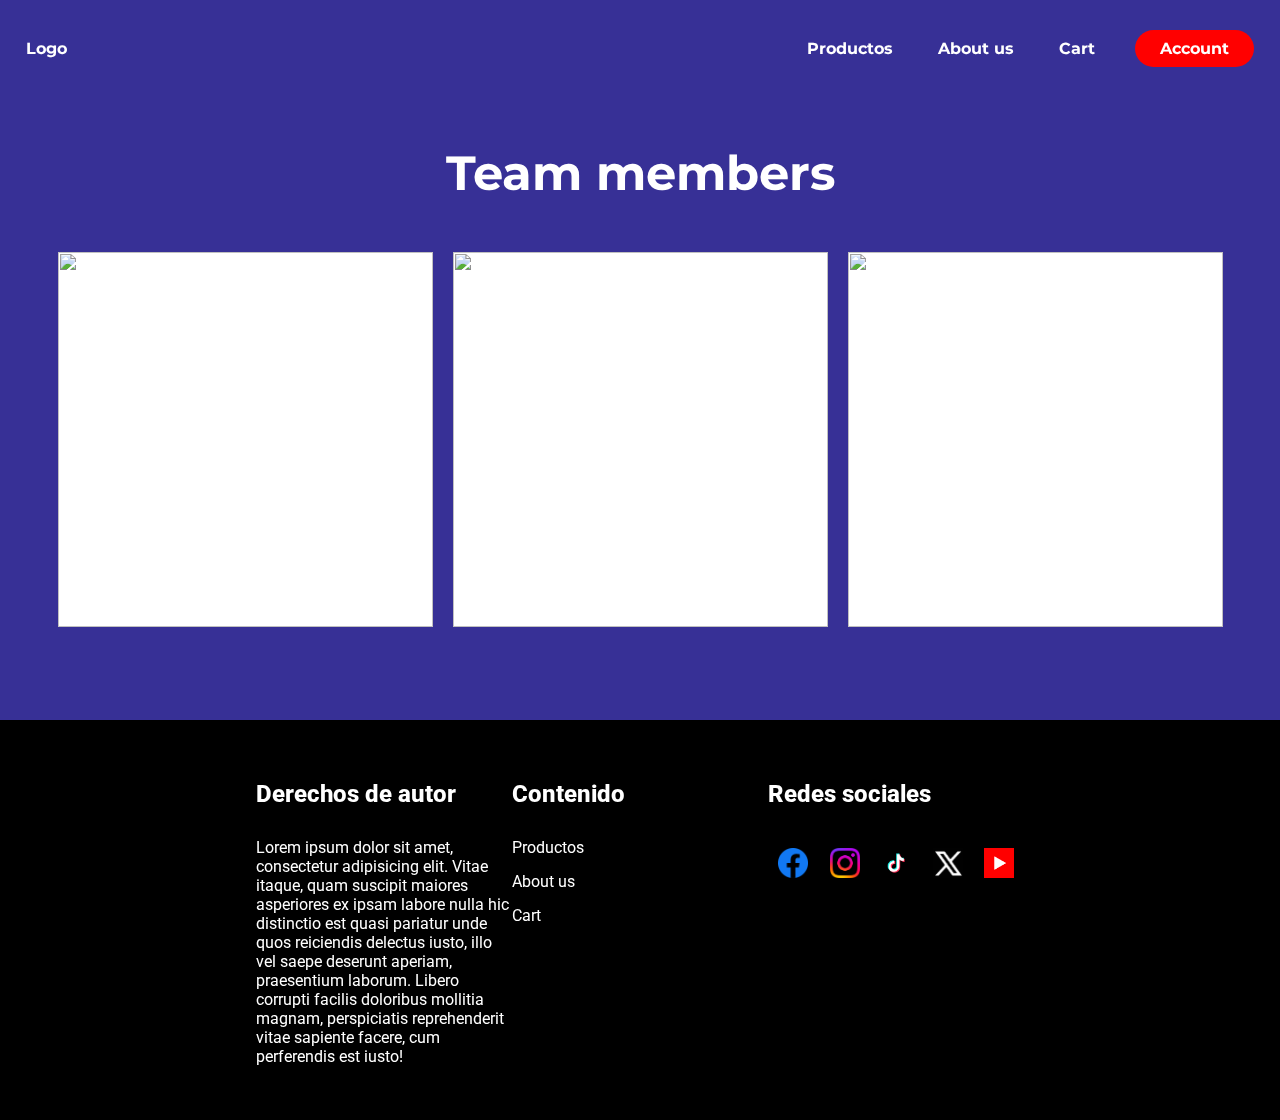
==== pages/abousUs.html @ 52f65c1a "Realizados cambios de diseño, se modificó el funcionamiento de la navBar y se añadió pagina de nosot" ====
<!DOCTYPE html>
<html lang="en">
<head>
    <meta charset="UTF-8">
    <meta name="viewport" content="width=device-width, initial-scale=1.0">
    <link rel="stylesheet" href="../css/style.css">
    <title>Document</title>
</head>
<body>
    <header>

        <nav class="navBar">
            <div class="logo_empresa"><a href="../index.html">Logo</a></div>
            <ul class="nav_links">
                <li><a href="products.html">Productos</a></li>
                <li><a href="abousUs.html">About us</a></li>
                <li><a href="">Cart</a></li>
            </ul>
            <a href="cuenta.html" class="boton">Account</a>
        </nav>

    </header>

    <main>
        <section>
            <div class="tarjetas_equipo">
                <h1>Team members</h1>
                <div class="presentation_card_container">
                    <div class="box">
                        <div class="img_box">
                            <img src="https://encrypted-tbn0.gstatic.com/images?q=tbn:ANd9GcQS2SMlEjvmk58YJ89lXC7UAzcctF4Ut7g69g&usqp=CAU" alt="">
                        </div>
                        <div class="content">
                            <div class="content_box">
                                <h2>Nombre</h2>
                                <p>Lorem ipsum dolor sit amet consectetur adipisicing elit. Provident quam porro consectetur distinctio quas ea voluptate libero tenetur et.</p>
                            </div>
                        </div>
                    </div>
                    <div class="box">
                        <div class="img_box">
                            <img src="https://cdn.openart.ai/uploads/image_random_kl21BrQ9_1667612486229_1024.webp" alt="">
                        </div>
                        <div class="content">
                            <div>
                                <h2>Nombre</h2>
                                <p>Lorem ipsum dolor sit amet consectetur adipisicing elit. Provident quam porro consectetur distinctio quas ea voluptate libero tenetur et.</p>
                            </div>
                        </div>
                    </div>
                    <div class="box">
                        <div class="img_box">
                            <img src="https://media.istockphoto.com/id/1424988699/photo/businessman-contemplating-in-the-office-looking-through-the-window.jpg?s=170667a&w=0&k=20&c=N4mRFlt4m9FwratEXsaqLNhkTFEIcZmnHXhnZIQKTY0=" alt="">
                        </div>
                        <div class="content">
                            <div>
                                <h2>Nombre</h2>
                                <p>Lorem ipsum dolor sit amet consectetur adipisicing elit. Provident quam porro consectetur distinctio quas ea voluptate libero tenetur et.</p>
                            </div>
                        </div>
                    </div>
                    
                </div>
            </div>
        </section>


        <div class="control_del_footer"></div>
    </main>

    <footer>
        <div class="zona_footer">
            <h2>Derechos de autor</h2>
            <p>Lorem ipsum dolor sit amet, consectetur adipisicing elit. Vitae itaque, quam suscipit maiores asperiores ex ipsam labore nulla hic distinctio est quasi pariatur unde quos reiciendis delectus iusto, illo vel saepe deserunt aperiam, praesentium laborum. Libero corrupti facilis doloribus mollitia magnam, perspiciatis reprehenderit vitae sapiente facere, cum perferendis est iusto!</p>
        </div>

        <div class="zona_footer">
            <h2>Contenido</h2>
            <nav class="navBar_footer">
                <ul class="nav_links_footer">
                    <li><a href="">Productos</a></li>
                    <li><a href="">About us</a></li>
                    <li><a href="">Cart</a></li>
                </ul>
            </nav>
        </div>

        <div class="zona_footer">
            <h2>Redes sociales</h2>
            <div class="contenedor_redes">
                <a href="" class="redsocial_fb"></a>
                <a href="" class="redsocial_ig"></a>
                <a href="" class="redsocial_tiktok"></a>
                <a href="" class="redsocial_x"></a>
                <a href="" class="redsocial_yt"></a>
            </div>
        </div>
    </footer>

    <script src="../js/script.js"></script>
</body>
</html>
---- css/style.css ----
@charset "UTF-8";
@import url("https://fonts.googleapis.com/css2?family=Montserrat:ital,wght@0,100;0,200;0,300;0,400;0,500;0,600;0,700;0,800;0,900;1,100;1,200;1,300;1,400;1,500;1,600;1,700;1,800;1,900&display=swap");
@import url("https://fonts.googleapis.com/css2?family=Raleway:ital,wght@0,100;0,200;0,300;0,400;0,500;0,600;0,700;0,800;0,900;1,100;1,200;1,300;1,400;1,500;1,600;1,700;1,800;1,900&display=swap");
@import url("https://fonts.googleapis.com/css2?family=Roboto:ital,wght@0,100;0,300;0,400;1,100&display=swap");
* {
  box-sizing: border-box;
  margin: 0;
  padding: 0;
  background-color: rgb(255, 255, 255);
  color: rgb(0, 0, 0);
}

main {
  min-height: 100vh;
  margin-bottom: -400px;
}

a, li {
  text-decoration: none;
  list-style: none;
  background-color: transparent;
  color: white;
}

.boton {
  background-color: red;
  padding: 9px 25px;
  border-radius: 50px;
  color: white;
  border: none;
  transition: all 0.3s ease 0s;
  font-family: "Montserrat", sans-serif;
}
.boton:hover {
  background-color: rgb(255, 82, 82);
}

.sticky_navbar {
  background-color: rgb(249, 217, 253);
  padding: 15px 2%;
}
.sticky_navbar li {
  color: black;
}
.sticky_navbar li a {
  color: black;
}
.sticky_navbar li a:hover {
  color: rgb(153, 87, 87);
}

header {
  content: "";
}
header nav {
  position: fixed;
  top: 0;
  width: 100%;
  display: flex;
  justify-content: flex-end;
  align-items: center;
  padding: 30px 2%;
  font-weight: bold;
  font-size: 16px;
  font-family: "Montserrat", sans-serif;
  background-color: transparent;
  transition: 0.6s;
  z-index: 10000;
}
header nav .logo_empresa {
  cursor: pointer;
  margin-right: auto;
  background-color: transparent;
}
header nav .nav_links {
  background-color: transparent;
  margin-right: 20px;
}
header nav .nav_links li {
  display: inline-block;
  padding: 0 20px;
}
header nav .nav_links li a {
  transition: all 0.3s ease 0s;
}
header nav .nav_links li a:hover {
  color: rgb(153, 87, 87);
}

.header_principal {
  background: url(../img/Glass.png);
  background-position: center;
  background-repeat: no-repeat;
  width: 100%;
  height: 95vh;
  padding: 13% 0;
  display: flex;
  justify-content: start;
  font-family: "Raleway", sans-serif;
}
.header_principal .text_container {
  background-color: transparent;
  width: 25%;
  height: 30vh;
  margin-left: 20%;
}
.header_principal .text_container .producto_principal {
  font-size: 70px;
  font-weight: 400;
  background-color: transparent;
  color: white;
  margin-bottom: 20px;
}
.header_principal .text_container .literal_linea {
  width: 100%;
  height: 2px;
  background-color: red;
  margin-bottom: 20px;
}
.header_principal .text_container .descripción_tienda {
  font-size: 40px;
  font-weight: lighter;
  background-color: transparent;
  color: white;
}

.categoria {
  display: flex;
  flex-direction: column;
  width: 100%;
  justify-content: start;
  text-align: center;
  font-family: "Montserrat", sans-serif;
  padding: 3% 2%;
  gap: 50px;
}
.categoria .contenedor_tarjetas {
  display: flex;
  flex-direction: row;
  flex-wrap: wrap;
  width: 100%;
  height: auto;
  justify-content: center;
  background-color: transparent;
  text-align: center;
  gap: 20px;
  font-family: "Raleway", sans-serif;
}
.categoria .contenedor_tarjetas .tarjeta {
  display: flex;
  position: relative;
  flex-direction: column;
  background-color: transparent;
  justify-content: space-between;
  padding: 0;
  width: 300px;
  height: 480px;
  border-radius: 15px;
  box-shadow: 0 0 14px rgba(0, 0, 0, 0.4);
  overflow: hidden;
}
.categoria .contenedor_tarjetas .tarjeta .imagen_producto {
  width: 100%;
  height: auto;
}
.categoria .contenedor_tarjetas .tarjeta h2, .categoria .contenedor_tarjetas .tarjeta p, .categoria .contenedor_tarjetas .tarjeta h3 {
  background-color: transparent;
}
.categoria .contenedor_tarjetas .tarjeta .producto {
  display: flex;
  flex-direction: column;
  gap: 10px 0;
  font-size: 14px;
  font-weight: 400;
  line-height: 20px;
  letter-spacing: 0.1px;
}
.categoria .contenedor_tarjetas .tarjeta .valoracion {
  display: inline-flex;
  justify-content: space-evenly;
  align-content: center;
  align-items: center;
}
.categoria .contenedor_tarjetas .tarjeta .valoracion .precio {
  font-family: "Montserrat", sans-serif;
  font-weight: 350;
}
.categoria .contenedor_tarjetas .tarjeta .valoracion i {
  color: gold;
}
.categoria .contenedor_tarjetas .tarjeta button:not(.favoritos) {
  position: relative;
  width: 100%;
  height: 10%;
  bottom: 0;
  background-color: red;
  font-family: "Raleway", sans-serif;
  border: none;
  color: white;
  font-size: 20px;
  font-weight: 500px;
  cursor: pointer;
  z-index: 10;
}
.categoria .contenedor_tarjetas .tarjeta button:not(.favoritos):hover ~ .opciones_carrito {
  transform: translateY(-48px);
}
.categoria .contenedor_tarjetas .tarjeta .opciones_carrito {
  position: absolute;
  width: 100%;
  height: 15%;
  bottom: 0;
  padding: 0;
  display: flex;
  justify-content: center;
  transform: translateY(30px);
  box-shadow: 0 0 14px rgba(0, 0, 0, 0.4);
  transition: all 0.3s ease-in-out;
}
.categoria .contenedor_tarjetas .tarjeta .opciones_carrito .contenedor {
  display: flex;
  width: 100%;
  justify-content: space-evenly;
  align-items: center;
  background-color: transparent;
}
.categoria .contenedor_tarjetas .tarjeta .opciones_carrito .contenedor .favoritos {
  width: 30%;
  border: none;
  cursor: pointer;
  display: inline-flex;
  justify-content: center;
}
.categoria .contenedor_tarjetas .tarjeta .opciones_carrito .contenedor .favoritos i {
  color: grey;
  display: flex;
  text-align: center;
  justify-content: center;
  align-items: center;
  width: 40px;
  height: 40px;
  border: 1px solid rgb(194, 194, 194);
  background-color: rgba(194, 194, 194, 0.384);
}
.categoria .contenedor_tarjetas .tarjeta .opciones_carrito .contenedor .cantidad {
  width: 40%;
  justify-content: space-between;
  display: inline-flex;
}
.categoria .contenedor_tarjetas .tarjeta .opciones_carrito .contenedor .cantidad .mas, .categoria .contenedor_tarjetas .tarjeta .opciones_carrito .contenedor .cantidad .menos, .categoria .contenedor_tarjetas .tarjeta .opciones_carrito .contenedor .cantidad .numero {
  color: black;
  display: flex;
  text-align: center;
  justify-content: center;
  align-items: center;
  width: 40px;
  height: 40px;
  border: 1px solid rgb(194, 194, 194);
}
.categoria .contenedor_tarjetas .tarjeta .opciones_carrito .contenedor .cantidad .mas, .categoria .contenedor_tarjetas .tarjeta .opciones_carrito .contenedor .cantidad .menos {
  background-color: rgba(194, 194, 194, 0.384);
}
.categoria .contenedor_tarjetas .tarjeta .opciones_carrito:hover {
  transform: translateY(-48px);
}

.slogan_1 {
  background: url(../img/Vaina.png);
  background-repeat: no-repeat;
  background-position: center;
  position: relative;
  display: flex;
  justify-content: center;
  align-items: center;
  text-align: center;
  padding: 0 20rem;
  width: 100%;
  height: 500px;
}
.slogan_1 .frase_1 {
  background-color: transparent;
  font-family: "Raleway", sans-serif;
  font-weight: lighter;
  font-size: 40px;
  color: white;
  z-index: 1000;
  filter: drop-shadow(0 0 15px rgb(0, 0, 0));
}
.slogan_1 .frase_1 i {
  background-color: transparent;
  color: white;
}
.slogan_1::before {
  content: "";
  position: absolute;
  width: 100%;
  height: 100%;
  background: linear-gradient(to top right, red, blue);
  opacity: 0.3;
}

.detalles_empresa {
  display: grid;
  position: relative;
  width: 100%;
  grid-template-areas: "tituloCategoria beneficio";
  font-family: "Roboto", sans-serif;
  text-align: center;
}
.detalles_empresa h3, .detalles_empresa h2, .detalles_empresa p {
  background: transparent;
  color: white;
  filter: drop-shadow(0 0 15px black);
}
.detalles_empresa h3, .detalles_empresa h2 {
  font-size: 30px;
  font-weight: 400;
}
.detalles_empresa p {
  font-weight: lighter;
  font-size: 25px;
}
.detalles_empresa .titulo_categoria {
  background: url("https://cdn.shopify.com/s/files/1/0229/0839/files/Untitled_design_2fbf6ff5-8a54-45aa-b5b4-992118d4e2f4.jpg?v=1617647345&width=1024");
  background-size: cover;
  background-position: center;
  display: flex;
  flex-direction: column;
  justify-content: center;
  align-items: center;
  width: 100%;
  height: 100%;
  padding: 5rem;
  grid-area: tituloCategoria;
}
.detalles_empresa .beneficios {
  background: red;
  display: flex;
  flex-direction: column;
  justify-content: space-between;
  align-items: center;
  align-content: center;
  width: 100%;
  height: 100%;
  grid-area: beneficio;
}
.detalles_empresa .beneficios .cajita_de_beneficios_1 {
  display: flex;
  flex-direction: column;
  justify-content: center;
  align-items: center;
  width: 100%;
  height: 100%;
  background: url("https://cdn.shopify.com/s/files/1/0229/0839/files/MejoresProductosVenderOnline.png?format=webp&v=1673300858");
  background-size: cover;
  background-position: center;
  gap: 20px;
  padding: 3rem;
}
.detalles_empresa .beneficios .cajita_de_beneficios_2 {
  display: flex;
  flex-direction: column;
  justify-content: center;
  align-items: center;
  width: 100%;
  height: 100%;
  background: url("https://cdn.shopify.com/s/files/1/0229/0839/files/productos-para-vender.jpg?v=1641553675");
  background-size: cover;
  background-position: center;
  gap: 20px;
  padding: 3rem;
}
.detalles_empresa .beneficios .cajita_de_beneficios_3 {
  display: flex;
  flex-direction: column;
  justify-content: center;
  align-items: center;
  width: 100%;
  height: 100%;
  background: url("https://www.neolo.com/blog/wp-content/uploads/2020/08/Que-es-la-fotograf%C3%ADa-de-productos-1024x586.jpg");
  background-size: cover;
  background-position: center;
  gap: 20px;
  padding: 3rem;
}

.cosas_interesantes {
  background-color: rgba(179, 179, 179, 0.4);
  width: 100%;
  height: auto;
}
.cosas_interesantes h2 {
  background-color: transparent;
}

.main_cuenta {
  display: flex;
  justify-content: center;
  align-items: center;
  flex-direction: column;
  background: url("https://3.bp.blogspot.com/-hNWh6ShDJGs/XFUltMH2fsI/AAAAAAAABz0/_UwOXZDl3ZEtejlpgFQoUBJ_rjt3O9ipgCKgBGAs/w1920-h1080-c/mountains-fog-landscape-scenery-16-4K.jpg");
  min-height: 100%;
  padding: 10%;
  font-family: "Raleway", sans-serif;
}
.main_cuenta::after {
  content: "";
  position: absolute;
  width: 100%;
  height: 100%;
  top: 0;
}
.main_cuenta form {
  background: white;
  display: flex;
  align-items: center;
  justify-content: center;
  flex-direction: column;
  padding: 0 50px;
  height: 100%;
  text-align: center;
}
.main_cuenta form input {
  background: rgba(202, 202, 202, 0.5);
  padding: 12px 15px;
  margin: 8px 15px;
  width: 100%;
  border-radius: 5px;
  border: none;
  outline: none;
}
.main_cuenta form h1 {
  font-weight: bold;
  margin: 0;
}
.main_cuenta form p {
  font-size: 14px;
  font-weight: 300;
  line-height: 20px;
  letter-spacing: 0.5px;
  margin: 15px 0 20px;
}
.main_cuenta form a {
  color: #550047;
  font-size: 14px;
  text-decoration: none;
  margin: 15px 0;
}
.main_cuenta form button {
  color: white;
  background-color: rgb(255, 0, 157);
  font-size: 12px;
  font-weight: bold;
  padding: 12px 55px;
  margin: 20px;
  border-radius: 20px;
  border: 1px solid rgb(126, 2, 105);
  outline: none;
  letter-spacing: 1px;
  text-transform: uppercase;
  transition: transform 80ms ease-in;
  cursor: pointer;
}
.main_cuenta form button:active {
  transform: scale(0.9);
}
.main_cuenta .contenedor_login {
  position: relative;
  width: 768px;
  max-width: 100%;
  min-height: 480px;
  background: white;
  border-radius: 10px;
  overflow: hidden;
  box-shadow: 0 14px 28px rgba(0, 0, 0, 0.25), 0 10px 10px rgba(0, 0, 0, 0.22);
}
.main_cuenta .contenedor_login .contenedor_redes {
  margin: 20px 0;
}
.main_cuenta .contenedor_login .contenedor_redes a {
  height: 40px;
  width: 40px;
  margin: 0 5px;
  display: inline-flex;
  justify-content: center;
  align-items: center;
  border: 1px solid #ccc;
  border-radius: 50%;
}
.main_cuenta .contenedor_login .sign_up, .main_cuenta .contenedor_login .sign_in {
  position: absolute;
  top: 0;
  left: 0;
  height: 100%;
  transition: all 0.6s ease-in-out;
}
.main_cuenta .contenedor_login .sign_up {
  width: 50%;
  opacity: 0;
  z-index: 1;
}
.main_cuenta .contenedor_login .sign_in {
  width: 50%;
  z-index: 2;
}
.main_cuenta .contenedor_login .overlay_container {
  position: absolute;
  top: 0;
  left: 50%;
  width: 50%;
  height: 100%;
  overflow: hidden;
  transition: transform 0.6s ease-in-out;
  z-index: 100;
}
.main_cuenta .contenedor_login .overlay_container .overlay {
  position: relative;
  color: white;
  background-color: chocolate;
  left: -100%;
  height: 100%;
  width: 200%;
  background: linear-gradient(to right, red, blue);
  transform: translateX(0);
  transition: transform 0.6s ease-in-out;
}
.main_cuenta .contenedor_login .overlay_container .overlay #sign_in_2, .main_cuenta .contenedor_login .overlay_container .overlay #sign_up_2 {
  background-color: transparent;
  border: 2px solid white;
}
.main_cuenta .contenedor_login .overlay_container .overlay .overlay_left, .main_cuenta .contenedor_login .overlay_container .overlay .overlay_right {
  position: absolute;
  display: flex;
  align-items: center;
  justify-content: center;
  flex-direction: column;
  padding: 0 40px;
  text-align: center;
  top: 0;
  height: 100%;
  width: 50%;
  transform: translateX(0);
  transition: transform 0.6s ease-in-out;
  background: transparent;
}
.main_cuenta .contenedor_login .overlay_container .overlay .overlay_left h1, .main_cuenta .contenedor_login .overlay_container .overlay .overlay_left p, .main_cuenta .contenedor_login .overlay_container .overlay .overlay_right h1, .main_cuenta .contenedor_login .overlay_container .overlay .overlay_right p {
  background: transparent;
  color: white;
}
.main_cuenta .contenedor_login .overlay_container .overlay .overlay_left h1, .main_cuenta .contenedor_login .overlay_container .overlay .overlay_right h1 {
  font-weight: bold;
  margin: 0;
}
.main_cuenta .contenedor_login .overlay_container .overlay .overlay_left p, .main_cuenta .contenedor_login .overlay_container .overlay .overlay_right p {
  font-size: 14px;
  font-weight: 300;
  line-height: 20px;
  letter-spacing: 0.5px;
  margin: 15px 0 20px;
}
.main_cuenta .contenedor_login .overlay_container .overlay .overlay_left a, .main_cuenta .contenedor_login .overlay_container .overlay .overlay_right a {
  color: #333;
  font-size: 14px;
  text-decoration: none;
  margin: 15px 0;
}
.main_cuenta .contenedor_login .overlay_container .overlay .overlay_left button, .main_cuenta .contenedor_login .overlay_container .overlay .overlay_right button {
  color: white;
  background-color: red;
  font-size: 12px;
  font-weight: bold;
  padding: 12px 55px;
  margin: 20px;
  border-radius: 20px;
  border: 1px solid orange;
  outline: none;
  letter-spacing: 1px;
  text-transform: uppercase;
  transition: transform 80ms ease-in;
  cursor: pointer;
}
.main_cuenta .contenedor_login .overlay_container .overlay .overlay_left button:active, .main_cuenta .contenedor_login .overlay_container .overlay .overlay_right button:active {
  transform: scale(0.9);
}
.main_cuenta .contenedor_login .overlay_container .overlay .overlay_left {
  transform: translateX(0);
}
.main_cuenta .contenedor_login .overlay_container .overlay .overlay_right {
  right: 0;
  transform: translateX(0%);
}
.main_cuenta .contenedor_login.right-panel-active .overlay_container {
  transform: translateX(-100%);
}
.main_cuenta .contenedor_login.right-panel-active .overlay_right {
  transform: translateX(20%);
}
.main_cuenta .contenedor_login.right-panel-active .overlay_left {
  transform: translateX(0);
}
.main_cuenta .contenedor_login.right-panel-active .sign_up {
  transform: translateX(100%);
  opacity: 1;
  z-index: 5;
}
.main_cuenta .contenedor_login.right-panel-active .sign_in {
  transform: translateX(100%);
}
.main_cuenta .contenedor_login.right-panel-active .overlay {
  transform: translateX(50%);
}

.pagina_productos {
  position: relative;
  padding: 6%;
  display: flex;
  flex-direction: row;
  background-color: lightblue;
}
.pagina_productos .contenedor_de_filtros {
  display: flex;
  flex-direction: column;
  width: 20%;
  height: auto;
}
.pagina_productos .contenedor_de_filtros .area_de_filtro {
  width: 100%;
  display: flex;
  flex-direction: column;
  justify-content: center;
  align-items: start;
  text-align: start;
  font-family: "Raleway", sans-serif;
}
.pagina_productos .contenedor_de_filtros .area_de_filtro .titulo_filtro {
  width: 100%;
  padding: 1rem;
  color: grey;
  border: 1px solid grey;
}
.pagina_productos .contenedor_de_filtros .area_de_filtro ul {
  width: 100%;
  padding: 0.7rem 0;
}
.pagina_productos .contenedor_de_filtros .area_de_filtro ul li {
  width: 100%;
  padding: 0.4rem 3rem;
  color: black;
}
.pagina_productos .productos_general {
  width: 80%;
  padding: 0;
}

.tarjetas_equipo {
  position: relative;
  display: flex;
  flex-direction: column;
  width: 100%;
  min-height: 80vh;
  justify-content: center;
  align-items: center;
  align-content: center;
  background-color: rgb(55, 48, 150);
  font-family: "Montserrat", sans-serif;
}
.tarjetas_equipo h1 {
  background-color: transparent;
  color: white;
  margin: 50px;
  font-size: 48px;
}
.tarjetas_equipo .presentation_card_container {
  position: relative;
  width: 100%;
  display: flex;
  justify-content: center;
  align-items: center;
  flex-wrap: wrap;
  background-color: transparent;
  gap: 20px;
}
.tarjetas_equipo .presentation_card_container .box {
  position: relative;
  width: 375px;
  height: 375px;
  overflow: hidden;
  transition: 0.5s;
}
.tarjetas_equipo .presentation_card_container .box:hover {
  z-index: 1;
  transform: scale(1.25);
  box-shadow: 0 25px 40px rgba(0, 0, 0, 0.5);
}
.tarjetas_equipo .presentation_card_container .box:hover .img_box::before {
  opacity: 1;
}
.tarjetas_equipo .presentation_card_container .box:hover .content {
  content: "";
}
.tarjetas_equipo .presentation_card_container .box:hover .content div {
  content: "";
}
.tarjetas_equipo .presentation_card_container .box:hover .content div h2 {
  transform: translateY(0);
  transition-delay: 0.5s;
}
.tarjetas_equipo .presentation_card_container .box:hover .content div p {
  transform: translateY(0);
  transition-delay: 0.6s;
}
.tarjetas_equipo .presentation_card_container .box .img_box {
  position: absolute;
  top: 0;
  left: 0;
  width: 100%;
  height: 100%;
}
.tarjetas_equipo .presentation_card_container .box .img_box img {
  position: absolute;
  top: 0;
  left: 0;
  width: 100%;
  height: 100%;
  object-fit: cover;
}
.tarjetas_equipo .presentation_card_container .box .img_box::before {
  content: "";
  position: absolute;
  top: 0;
  left: 0;
  width: 100%;
  height: 100%;
  z-index: 1;
  background: linear-gradient(to top right, rgb(255, 0, 0), rgb(0, 0, 255));
  mix-blend-mode: lighten;
  opacity: 0;
  transition: 0.5s;
}
.tarjetas_equipo .presentation_card_container .box .content {
  position: absolute;
  top: 0;
  left: 0;
  width: 100%;
  height: 100%;
  z-index: 1;
  display: flex;
  padding: 20px;
  align-items: flex-end;
  background-color: transparent;
}
.tarjetas_equipo .presentation_card_container .box .content div {
  background-color: transparent;
}
.tarjetas_equipo .presentation_card_container .box .content div h2 {
  color: white;
  background-color: transparent;
  transition: 0.5s;
  text-transform: uppercase;
  margin-bottom: 5px;
  font-size: 30px;
  transform: translateY(210px);
}
.tarjetas_equipo .presentation_card_container .box .content div p {
  background-color: transparent;
  color: white;
  transform: translateY(210px);
  transition: 0.5s;
  font-size: 20px;
}

.control_del_footer {
  height: 400px;
}

footer {
  background-color: black;
  position: relative;
  width: 100%;
  height: 400px;
  bottom: 0;
  display: flex;
  justify-content: space-between;
  flex-direction: row;
  align-items: center;
  padding: 60px 20%;
  font-family: "Roboto", sans-serif;
}
footer .zona_footer {
  background-color: transparent;
  width: 300px;
  height: 100%;
}
footer .zona_footer h2, footer .zona_footer ul, footer .zona_footer li, footer .zona_footer a, footer .zona_footer p, footer .zona_footer nav {
  background: transparent;
  color: white;
}
footer .zona_footer h2 {
  margin-bottom: 30px;
  font-weight: 800;
}
footer .zona_footer .navBar_footer {
  color: white;
}
footer .zona_footer .navBar_footer .nav_links_footer {
  display: flex;
  flex-direction: column;
  gap: 15px 0;
}
footer .zona_footer .contenedor_redes {
  display: flex;
  flex-direction: row;
  flex-wrap: wrap;
  justify-content: space-between;
  align-items: center;
  align-content: center;
  background: transparent;
}
footer .zona_footer .contenedor_redes .redsocial_fb {
  background: url(../img/imagenes_redes/Facebook-logo-blue-circle-large-transparent-png.png);
}
footer .zona_footer .contenedor_redes .redsocial_ig {
  background: url(../img/imagenes_redes/logo_instagram.png.pagespeed.ce.tyGRvcTOKP.png);
}
footer .zona_footer .contenedor_redes .redsocial_x {
  background: url(../img/imagenes_redes/Twitter_new_X_logo.png);
}
footer .zona_footer .contenedor_redes .redsocial_yt {
  background: url(../img/imagenes_redes/Youtube_logo.png);
}
footer .zona_footer .contenedor_redes .redsocial_tiktok {
  background: url(../img/imagenes_redes/tiktok-icon-free-png.webp);
}
footer .zona_footer .contenedor_redes .redsocial_fb, footer .zona_footer .contenedor_redes .redsocial_ig, footer .zona_footer .contenedor_redes .redsocial_x, footer .zona_footer .contenedor_redes .redsocial_yt, footer .zona_footer .contenedor_redes .redsocial_tiktok {
  width: 30px;
  height: 30px;
  background-size: contain;
  background-repeat: no-repeat;
  margin: 10px;
}

/*# sourceMappingURL=style.css.map */
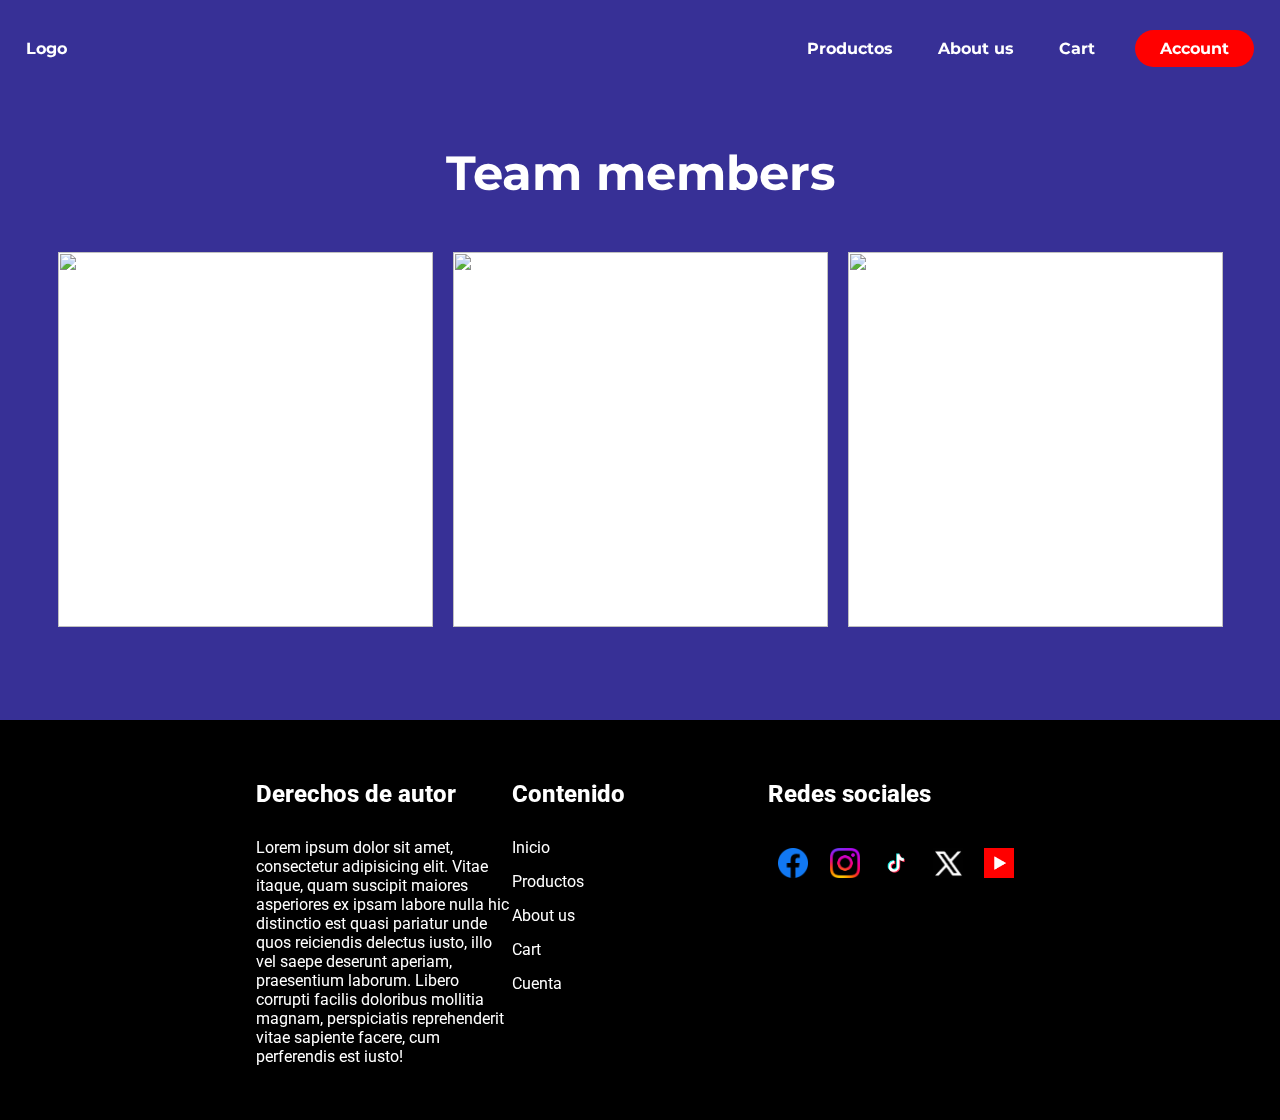
==== commit dd68de34: "Se realizó la implementación del código JS" ====
--- a/pages/abousUs.html
+++ b/pages/abousUs.html
@@ -4,6 +4,7 @@
     <meta charset="UTF-8">
     <meta name="viewport" content="width=device-width, initial-scale=1.0">
     <link rel="stylesheet" href="../css/style.css">
+    <script src="../js/barra_de_navegacion.js" defer></script>
     <title>Document</title>
 </head>
 <body>
@@ -14,7 +15,7 @@
             <ul class="nav_links">
                 <li><a href="products.html">Productos</a></li>
                 <li><a href="abousUs.html">About us</a></li>
-                <li><a href="">Cart</a></li>
+                <li><a href="carrito.html">Cart</a></li>
             </ul>
             <a href="cuenta.html" class="boton">Account</a>
         </nav>
@@ -78,9 +79,11 @@
             <h2>Contenido</h2>
             <nav class="navBar_footer">
                 <ul class="nav_links_footer">
-                    <li><a href="">Productos</a></li>
-                    <li><a href="">About us</a></li>
-                    <li><a href="">Cart</a></li>
+                    <li><a href="../index.html">Inicio</a></li>
+                    <li><a href="products.html">Productos</a></li>
+                    <li><a href="abousUs.html">About us</a></li>
+                    <li><a href="carrito.html">Cart</a></li>
+                    <li><a href="cuenta.html">Cuenta</a></li>
                 </ul>
             </nav>
         </div>
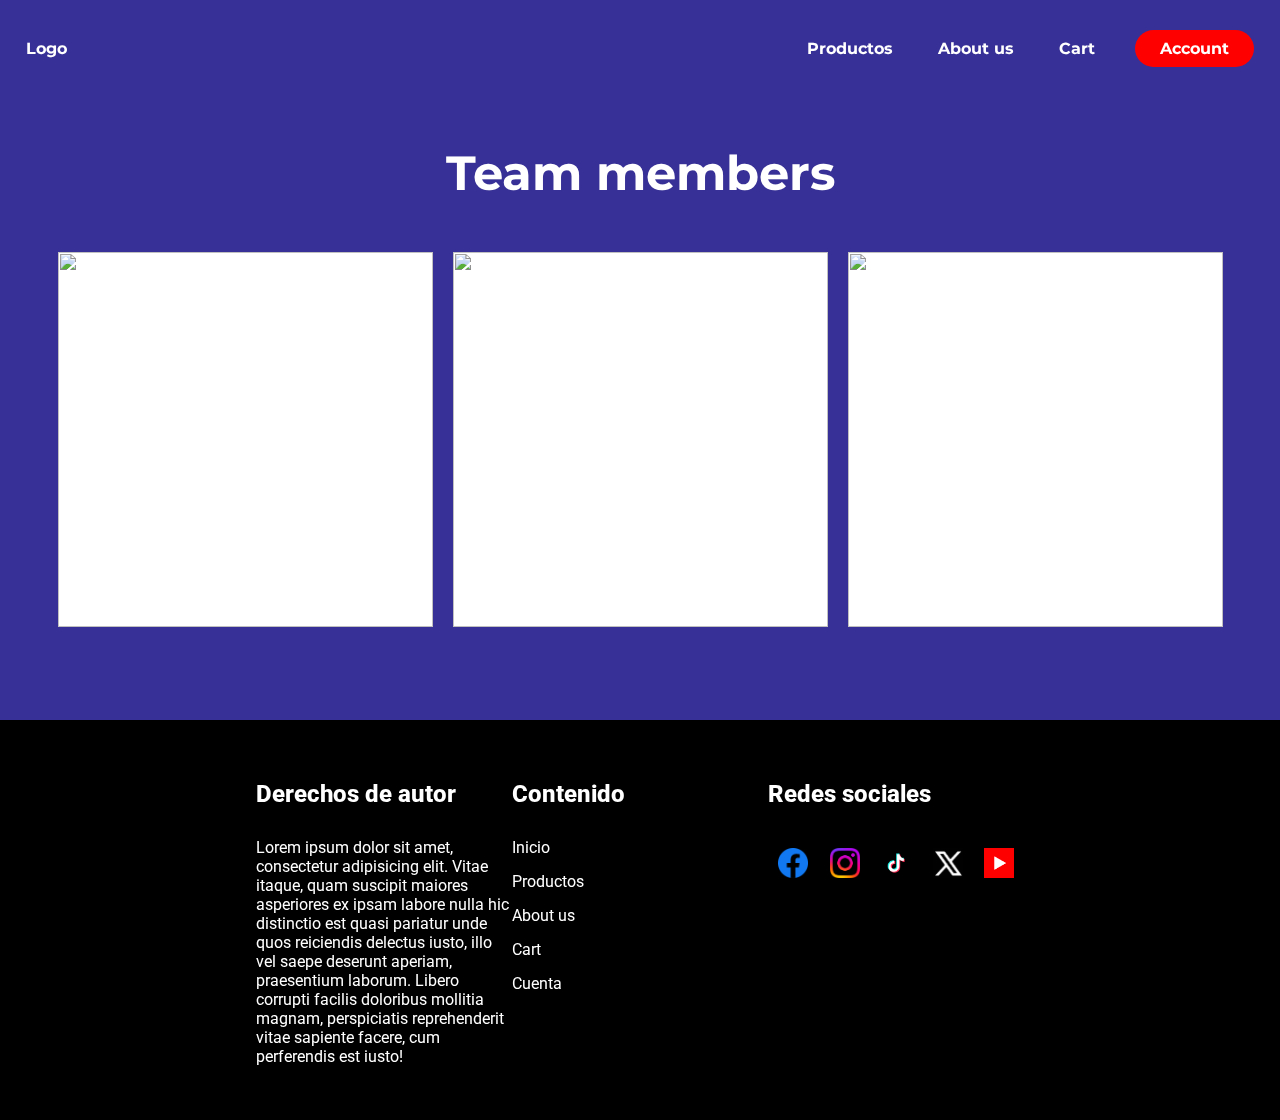
==== commit 591e11e3: "Se realizó la implementación del código JS" ====
--- a/pages/abousUs.html
+++ b/pages/abousUs.html
@@ -100,6 +100,5 @@
         </div>
     </footer>
 
-    <script src="../js/script.js"></script>
 </body>
 </html>--- a/css/style.css
+++ b/css/style.css
@@ -19,7 +19,7 @@
   text-decoration: none;
   list-style: none;
   background-color: transparent;
-  color: white;
+  color: rgb(255, 255, 255);
 }
 
 .boton {
@@ -36,8 +36,9 @@
 }
 
 .sticky_navbar {
-  background-color: rgb(249, 217, 253);
+  background-color: rgb(255, 251, 255);
   padding: 15px 2%;
+  box-shadow: 0 0 15px 0px rgba(0, 0, 0, 0.3);
 }
 .sticky_navbar li {
   color: black;
@@ -134,7 +135,7 @@
   padding: 3% 2%;
   gap: 50px;
 }
-.categoria .contenedor_tarjetas {
+.categoria .contenedor_tarjetas, .categoria #contenedor_tarjetas_destacado {
   display: flex;
   flex-direction: row;
   flex-wrap: wrap;
@@ -146,7 +147,7 @@
   gap: 20px;
   font-family: "Raleway", sans-serif;
 }
-.categoria .contenedor_tarjetas .tarjeta {
+.categoria .contenedor_tarjetas .tarjeta, .categoria #contenedor_tarjetas_destacado .tarjeta {
   display: flex;
   position: relative;
   flex-direction: column;
@@ -159,15 +160,37 @@
   box-shadow: 0 0 14px rgba(0, 0, 0, 0.4);
   overflow: hidden;
 }
-.categoria .contenedor_tarjetas .tarjeta .imagen_producto {
+.categoria .contenedor_tarjetas .tarjeta .imagen_producto, .categoria #contenedor_tarjetas_destacado .tarjeta .imagen_producto {
   width: 100%;
   height: auto;
 }
-.categoria .contenedor_tarjetas .tarjeta h2, .categoria .contenedor_tarjetas .tarjeta p, .categoria .contenedor_tarjetas .tarjeta h3 {
-  background-color: transparent;
-}
-.categoria .contenedor_tarjetas .tarjeta .producto {
-  display: flex;
+.categoria .contenedor_tarjetas .tarjeta .favoritos, .categoria #contenedor_tarjetas_destacado .tarjeta .favoritos {
+  position: absolute;
+  width: auto;
+  border: none;
+  border-radius: 50%;
+  margin: 0.5rem;
+  cursor: pointer;
+  display: inline-flex;
+  justify-content: center;
+}
+.categoria .contenedor_tarjetas .tarjeta .favoritos i, .categoria #contenedor_tarjetas_destacado .tarjeta .favoritos i {
+  color: grey;
+  display: flex;
+  text-align: center;
+  justify-content: center;
+  align-items: center;
+  width: 40px;
+  height: 40px;
+  border: none;
+  background-color: transparent;
+}
+.categoria .contenedor_tarjetas .tarjeta h2, .categoria .contenedor_tarjetas .tarjeta p, .categoria .contenedor_tarjetas .tarjeta h3, .categoria #contenedor_tarjetas_destacado .tarjeta h2, .categoria #contenedor_tarjetas_destacado .tarjeta p, .categoria #contenedor_tarjetas_destacado .tarjeta h3 {
+  background-color: transparent;
+}
+.categoria .contenedor_tarjetas .tarjeta .producto, .categoria #contenedor_tarjetas_destacado .tarjeta .producto {
+  display: flex;
+  padding: 0 10px;
   flex-direction: column;
   gap: 10px 0;
   font-size: 14px;
@@ -175,20 +198,20 @@
   line-height: 20px;
   letter-spacing: 0.1px;
 }
-.categoria .contenedor_tarjetas .tarjeta .valoracion {
+.categoria .contenedor_tarjetas .tarjeta .valoracion, .categoria #contenedor_tarjetas_destacado .tarjeta .valoracion {
   display: inline-flex;
   justify-content: space-evenly;
   align-content: center;
   align-items: center;
 }
-.categoria .contenedor_tarjetas .tarjeta .valoracion .precio {
+.categoria .contenedor_tarjetas .tarjeta .valoracion .precio, .categoria #contenedor_tarjetas_destacado .tarjeta .valoracion .precio {
   font-family: "Montserrat", sans-serif;
   font-weight: 350;
 }
-.categoria .contenedor_tarjetas .tarjeta .valoracion i {
+.categoria .contenedor_tarjetas .tarjeta .valoracion i, .categoria #contenedor_tarjetas_destacado .tarjeta .valoracion i {
   color: gold;
 }
-.categoria .contenedor_tarjetas .tarjeta button:not(.favoritos) {
+.categoria .contenedor_tarjetas .tarjeta button:not(.favoritos), .categoria #contenedor_tarjetas_destacado .tarjeta button:not(.favoritos) {
   position: relative;
   width: 100%;
   height: 10%;
@@ -202,52 +225,28 @@
   cursor: pointer;
   z-index: 10;
 }
-.categoria .contenedor_tarjetas .tarjeta button:not(.favoritos):hover ~ .opciones_carrito {
+.categoria .contenedor_tarjetas .tarjeta button:not(.favoritos):hover ~ .opciones_carrito, .categoria #contenedor_tarjetas_destacado .tarjeta button:not(.favoritos):hover ~ .opciones_carrito {
   transform: translateY(-48px);
 }
-.categoria .contenedor_tarjetas .tarjeta .opciones_carrito {
-  position: absolute;
-  width: 100%;
-  height: 15%;
-  bottom: 0;
-  padding: 0;
-  display: flex;
-  justify-content: center;
-  transform: translateY(30px);
-  box-shadow: 0 0 14px rgba(0, 0, 0, 0.4);
-  transition: all 0.3s ease-in-out;
-}
-.categoria .contenedor_tarjetas .tarjeta .opciones_carrito .contenedor {
-  display: flex;
-  width: 100%;
-  justify-content: space-evenly;
-  align-items: center;
-  background-color: transparent;
-}
-.categoria .contenedor_tarjetas .tarjeta .opciones_carrito .contenedor .favoritos {
-  width: 30%;
-  border: none;
-  cursor: pointer;
-  display: inline-flex;
-  justify-content: center;
-}
-.categoria .contenedor_tarjetas .tarjeta .opciones_carrito .contenedor .favoritos i {
-  color: grey;
-  display: flex;
-  text-align: center;
-  justify-content: center;
-  align-items: center;
-  width: 40px;
-  height: 40px;
-  border: 1px solid rgb(194, 194, 194);
-  background-color: rgba(194, 194, 194, 0.384);
-}
-.categoria .contenedor_tarjetas .tarjeta .opciones_carrito .contenedor .cantidad {
+.categoria .contenedor_tarjetas .tarjeta .opciones_carrito, .categoria #contenedor_tarjetas_destacado .tarjeta .opciones_carrito {
+  position: absolute;
+  width: 100%;
+  bottom: 37.4%;
+  display: flex;
+  background-color: transparent;
+}
+.categoria .contenedor_tarjetas .tarjeta .opciones_carrito .contenedor, .categoria #contenedor_tarjetas_destacado .tarjeta .opciones_carrito .contenedor {
+  display: flex;
+  width: 100%;
+  background-color: transparent;
+  justify-content: flex-end;
+}
+.categoria .contenedor_tarjetas .tarjeta .opciones_carrito .contenedor .cantidad, .categoria #contenedor_tarjetas_destacado .tarjeta .opciones_carrito .contenedor .cantidad {
   width: 40%;
   justify-content: space-between;
   display: inline-flex;
 }
-.categoria .contenedor_tarjetas .tarjeta .opciones_carrito .contenedor .cantidad .mas, .categoria .contenedor_tarjetas .tarjeta .opciones_carrito .contenedor .cantidad .menos, .categoria .contenedor_tarjetas .tarjeta .opciones_carrito .contenedor .cantidad .numero {
+.categoria .contenedor_tarjetas .tarjeta .opciones_carrito .contenedor .cantidad .mas, .categoria .contenedor_tarjetas .tarjeta .opciones_carrito .contenedor .cantidad .menos, .categoria .contenedor_tarjetas .tarjeta .opciones_carrito .contenedor .cantidad .numero, .categoria #contenedor_tarjetas_destacado .tarjeta .opciones_carrito .contenedor .cantidad .mas, .categoria #contenedor_tarjetas_destacado .tarjeta .opciones_carrito .contenedor .cantidad .menos, .categoria #contenedor_tarjetas_destacado .tarjeta .opciones_carrito .contenedor .cantidad .numero {
   color: black;
   display: flex;
   text-align: center;
@@ -255,13 +254,9 @@
   align-items: center;
   width: 40px;
   height: 40px;
-  border: 1px solid rgb(194, 194, 194);
-}
-.categoria .contenedor_tarjetas .tarjeta .opciones_carrito .contenedor .cantidad .mas, .categoria .contenedor_tarjetas .tarjeta .opciones_carrito .contenedor .cantidad .menos {
+}
+.categoria .contenedor_tarjetas .tarjeta .opciones_carrito .contenedor .cantidad .mas, .categoria .contenedor_tarjetas .tarjeta .opciones_carrito .contenedor .cantidad .menos, .categoria #contenedor_tarjetas_destacado .tarjeta .opciones_carrito .contenedor .cantidad .mas, .categoria #contenedor_tarjetas_destacado .tarjeta .opciones_carrito .contenedor .cantidad .menos {
   background-color: rgba(194, 194, 194, 0.384);
-}
-.categoria .contenedor_tarjetas .tarjeta .opciones_carrito:hover {
-  transform: translateY(-48px);
 }
 
 .slogan_1 {
@@ -623,6 +618,14 @@
   width: 20%;
   height: auto;
 }
+.pagina_productos .contenedor_de_filtros #buscador {
+  padding: 10px;
+  margin: 1rem;
+  border-color: rgb(215, 215, 215);
+  border-radius: 7px;
+  font-family: "Raleway", sans-serif;
+  font-weight: 500;
+}
 .pagina_productos .contenedor_de_filtros .area_de_filtro {
   width: 100%;
   display: flex;
@@ -642,10 +645,28 @@
   width: 100%;
   padding: 0.7rem 0;
 }
-.pagina_productos .contenedor_de_filtros .area_de_filtro ul li {
-  width: 100%;
-  padding: 0.4rem 3rem;
+.pagina_productos .contenedor_de_filtros .area_de_filtro ul button {
+  font-family: "Raleway", sans-serif;
+  font-weight: 400;
+  font-size: medium;
+  width: 100%;
+  padding: 0.6rem 2rem;
+  border: none;
   color: black;
+  cursor: pointer;
+  text-align: start;
+}
+.pagina_productos .contenedor_de_filtros #borrar_filtros {
+  font-family: "Raleway", sans-serif;
+  font-weight: 400;
+  font-size: medium;
+  width: 100%;
+  padding: 0.6rem 2rem;
+  border: 1px solid rgb(198, 198, 198);
+  color: black;
+  cursor: pointer;
+  background-color: rgb(232, 232, 232);
+  text-align: center;
 }
 .pagina_productos .productos_general {
   width: 80%;
@@ -769,6 +790,140 @@
   font-size: 20px;
 }
 
+.carrito_de_compras {
+  width: 100%;
+  min-height: 100vh;
+  padding: 5% 10%;
+  background-color: rgba(128, 128, 128, 0.25);
+  display: grid;
+  grid-template-columns: 70% 30%;
+  font-family: "Montserrat", sans-serif;
+}
+.carrito_de_compras .resumen_de_productos {
+  content: "";
+  width: 100%;
+  min-height: 100vh;
+  padding: 3rem 1.5rem;
+  background-color: white;
+  text-align: center;
+}
+.carrito_de_compras .resumen_de_productos h1 {
+  margin-bottom: 3rem;
+}
+.carrito_de_compras .resumen_de_productos .carro_vacio {
+  display: flex;
+  width: 100%;
+  height: 6rem;
+  justify-content: center;
+  align-items: center;
+  border-top: 1px solid grey;
+  text-align: center;
+  color: rgb(118, 118, 118);
+}
+.carrito_de_compras .resumen_de_productos .tarjeta_lista_producto {
+  height: 7rem;
+  display: flex;
+  justify-content: flex-start;
+  align-items: center;
+  text-align: start;
+  margin: 1rem 0;
+  padding: 0.5rem;
+  width: auto;
+  box-shadow: 3px 5px 10px 0px rgba(33, 35, 49, 0.2);
+}
+.carrito_de_compras .resumen_de_productos .tarjeta_lista_producto .contenedor_imagen_lista {
+  position: relative;
+  overflow: hidden;
+  width: auto;
+  height: 100%;
+  background: red;
+}
+.carrito_de_compras .resumen_de_productos .tarjeta_lista_producto .contenedor_imagen_lista img {
+  height: 100%;
+  width: auto;
+}
+.carrito_de_compras .resumen_de_productos .tarjeta_lista_producto .datos_lista_producto {
+  margin-left: 1rem;
+}
+.carrito_de_compras .resumen_de_productos .tarjeta_lista_producto .retirar_de_lista {
+  width: auto;
+  color: rgb(152, 152, 152);
+  font-weight: 700;
+  margin-left: auto;
+  border: none;
+  padding: 2rem;
+  cursor: pointer;
+}
+.carrito_de_compras .place_order {
+  display: flex;
+  flex-direction: column;
+  justify-content: flex-start;
+  padding: 7%;
+}
+.carrito_de_compras .place_order .resumen_producto {
+  text-align: center;
+  width: 100%;
+}
+.carrito_de_compras .place_order .resumen_producto .titulo_orden {
+  text-align: center;
+  margin: 10px;
+  font-weight: 600;
+}
+.carrito_de_compras .place_order .resumen_producto .datos_producto {
+  display: grid;
+  grid-template-columns: repeat(2, 1fr);
+  width: 100%;
+  border-bottom: 1px solid black;
+  padding: 5%;
+}
+.carrito_de_compras .place_order .costo_total_producto {
+  display: flex;
+  flex-direction: column;
+  width: 100%;
+  margin-bottom: 10px;
+}
+.carrito_de_compras .place_order .costo_total_producto .columna_nombres, .carrito_de_compras .place_order .costo_total_producto .columna_valores {
+  display: flex;
+  flex-direction: column;
+}
+.carrito_de_compras .place_order .costo_total_producto .columna_nombres p, .carrito_de_compras .place_order .costo_total_producto .columna_valores p {
+  padding: 5% 7%;
+}
+.carrito_de_compras .place_order .costo_total_producto .columna_nombres {
+  text-align: start;
+}
+.carrito_de_compras .place_order .costo_total_producto .columna_valores {
+  text-align: end;
+}
+.carrito_de_compras .place_order .costo_total_producto .costos {
+  border-bottom: 1px solid black;
+  display: grid;
+  grid-template-columns: repeat(2, 1fr);
+  width: 100%;
+  padding: 5%;
+}
+.carrito_de_compras .place_order .costo_total_producto .total {
+  display: grid;
+  grid-template-columns: repeat(2, 1fr);
+  width: 100%;
+  padding: 5%;
+}
+.carrito_de_compras .place_order .boton_de_compras {
+  width: 100%;
+  text-align: center;
+  display: flex;
+  justify-content: center;
+  background: blueviolet;
+  padding: 6%;
+  font-weight: 600;
+}
+.carrito_de_compras .place_order .boton_de_compras a {
+  color: white;
+}
+
+/* -------------------------------------------------------------------------- */
+/*                                   footer                                   */
+/* -------------------------------------------------------------------------- */
 .control_del_footer {
   height: 400px;
 }
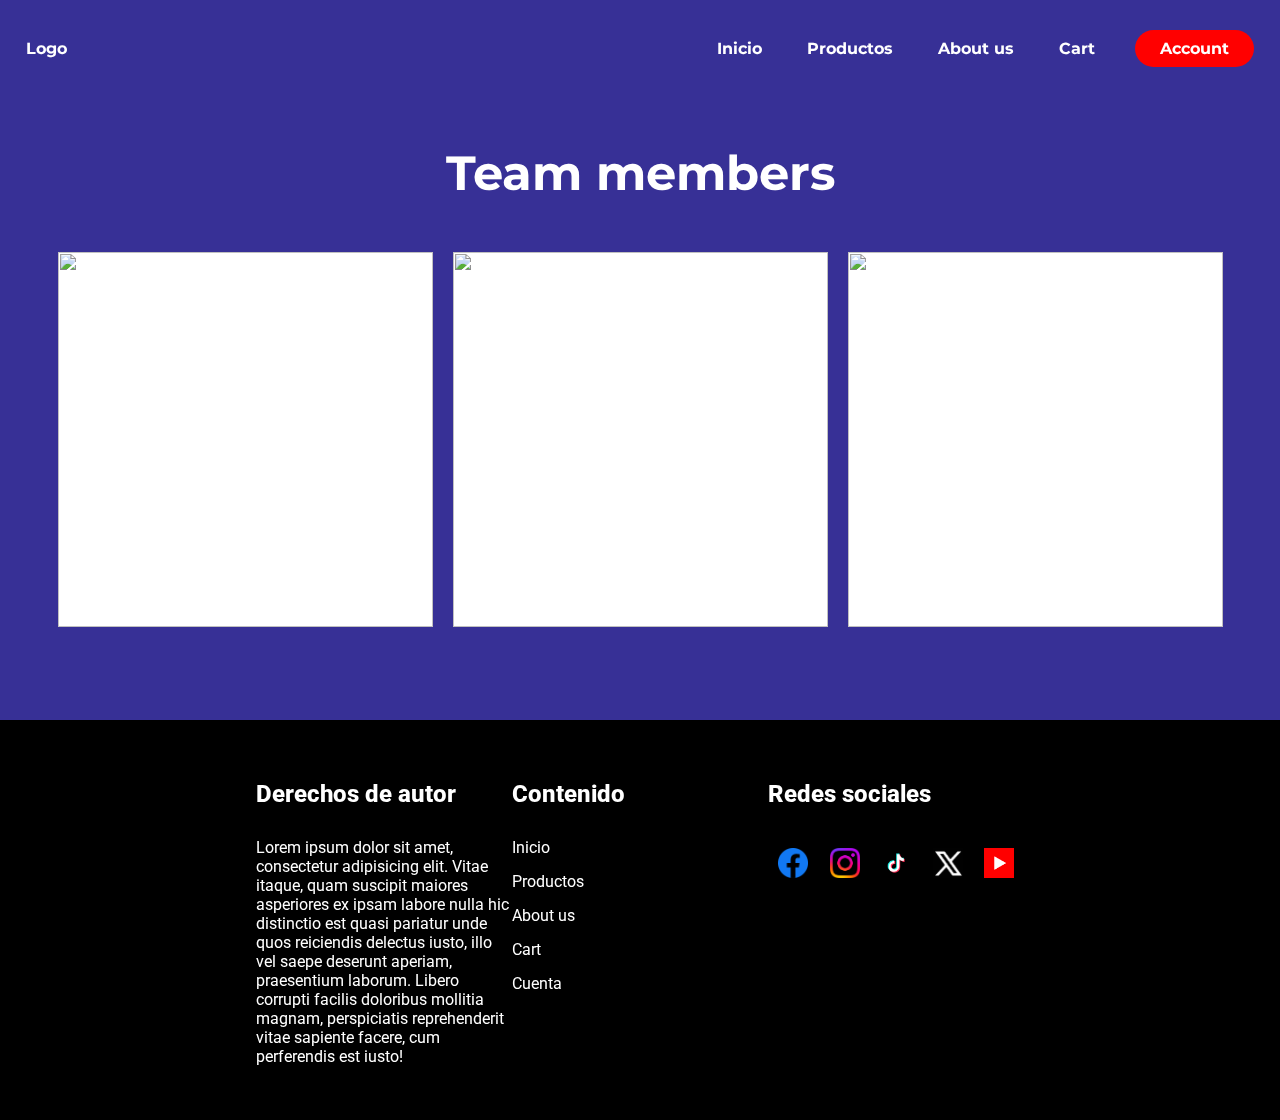
==== commit 55557196: "Ultimos cambios relizados al proyecto final" ====
--- a/pages/abousUs.html
+++ b/pages/abousUs.html
@@ -13,6 +13,7 @@
         <nav class="navBar">
             <div class="logo_empresa"><a href="../index.html">Logo</a></div>
             <ul class="nav_links">
+                <li><a href="../index.html">Inicio</a></li>
                 <li><a href="products.html">Productos</a></li>
                 <li><a href="abousUs.html">About us</a></li>
                 <li><a href="carrito.html">Cart</a></li>
--- a/css/style.css
+++ b/css/style.css
@@ -15,6 +15,21 @@
   margin-bottom: -400px;
 }
 
+l-ring {
+  position: absolute;
+  opacity: 0;
+  background-color: transparent;
+}
+
+.loading {
+  position: fixed;
+  width: 100%;
+  height: 100%;
+  background-color: rgba(0, 0, 0, 0.3);
+  opacity: 1;
+  z-index: 1000000000000000000000;
+}
+
 a, li {
   text-decoration: none;
   list-style: none;
@@ -231,7 +246,7 @@
 .categoria .contenedor_tarjetas .tarjeta .opciones_carrito, .categoria #contenedor_tarjetas_destacado .tarjeta .opciones_carrito {
   position: absolute;
   width: 100%;
-  bottom: 37.4%;
+  bottom: 39%;
   display: flex;
   background-color: transparent;
 }
@@ -245,6 +260,9 @@
   width: 40%;
   justify-content: space-between;
   display: inline-flex;
+  margin-right: 6px;
+  border-radius: 10px;
+  box-shadow: 0 0 10px 3px rgba(0, 0, 0, 0.2);
 }
 .categoria .contenedor_tarjetas .tarjeta .opciones_carrito .contenedor .cantidad .mas, .categoria .contenedor_tarjetas .tarjeta .opciones_carrito .contenedor .cantidad .menos, .categoria .contenedor_tarjetas .tarjeta .opciones_carrito .contenedor .cantidad .numero, .categoria #contenedor_tarjetas_destacado .tarjeta .opciones_carrito .contenedor .cantidad .mas, .categoria #contenedor_tarjetas_destacado .tarjeta .opciones_carrito .contenedor .cantidad .menos, .categoria #contenedor_tarjetas_destacado .tarjeta .opciones_carrito .contenedor .cantidad .numero {
   color: black;
@@ -254,9 +272,11 @@
   align-items: center;
   width: 40px;
   height: 40px;
+  border-radius: 10px;
 }
 .categoria .contenedor_tarjetas .tarjeta .opciones_carrito .contenedor .cantidad .mas, .categoria .contenedor_tarjetas .tarjeta .opciones_carrito .contenedor .cantidad .menos, .categoria #contenedor_tarjetas_destacado .tarjeta .opciones_carrito .contenedor .cantidad .mas, .categoria #contenedor_tarjetas_destacado .tarjeta .opciones_carrito .contenedor .cantidad .menos {
   background-color: rgba(194, 194, 194, 0.384);
+  box-shadow: 0 0 2px 1px rgba(0, 0, 0, 0.2);
 }
 
 .slogan_1 {
